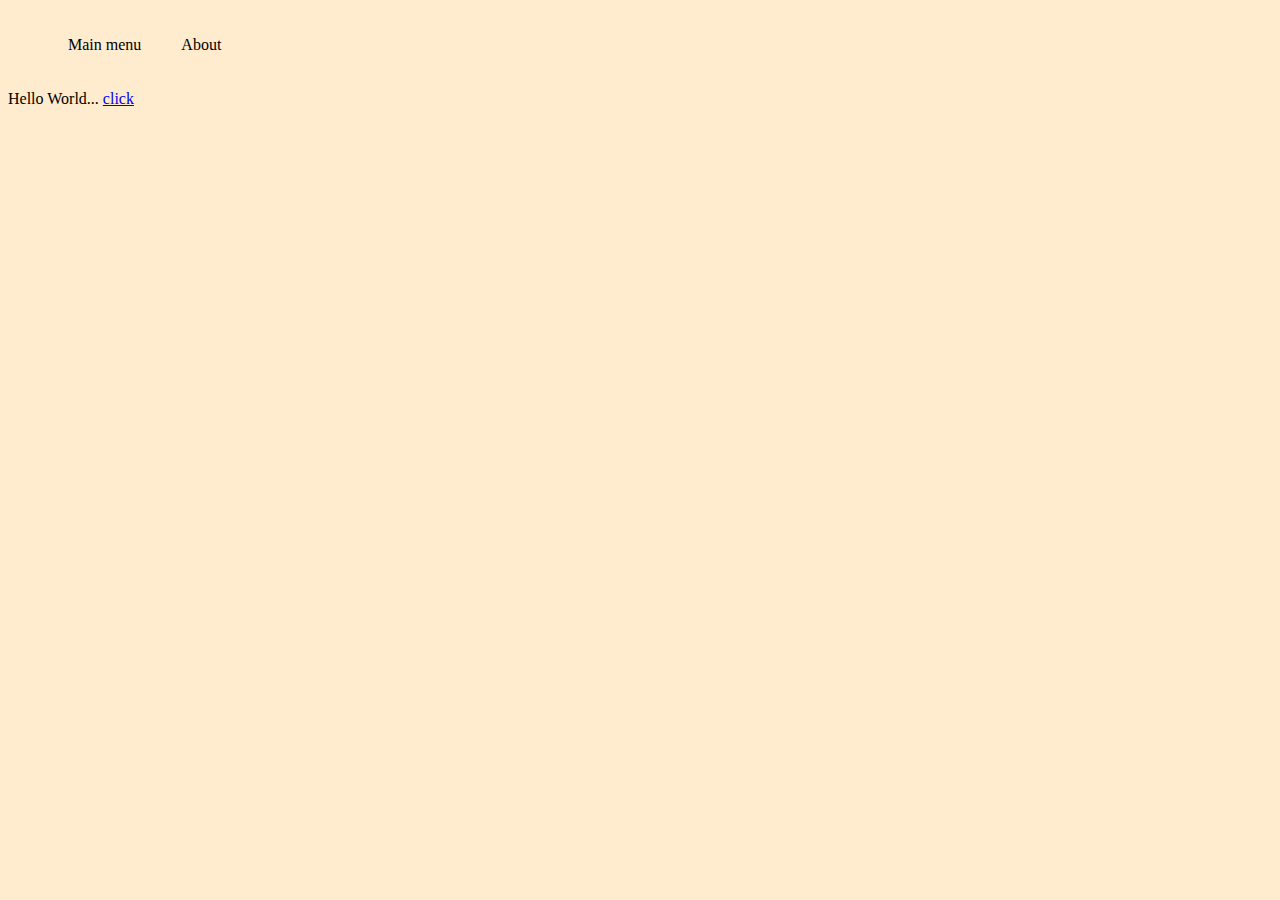
==== footer.html @ cb06766b "1" ====
<!DOCTYPE html>
<html lang="ru">
<head>
    <meta charset="UTF-8">
    <meta http-equiv="X-UA-Compatible" content="IE=edge">
    <meta name="viewport" content="width=device-width, initial-scale=1.0">
    <link rel="stylesheet" type="text/css" href="css/styles.css">
    <title>Document</title>
</head>

<body>
    <nav>
    <ul class="menu">
        <li class="menu-container">Main menu</li>
        <li class="menu-container">About</li>
    </ul>
    </nav>
    Hello World...
    <a href="modules/new_page.html">click</a>
</body>
---- css/styles.css ----
body {
    background-color: blanchedalmond;
}

.menu {
    display: flex;
    list-style-type: none;
}

.menu-container {
    padding: 10px;
    margin: 10px;
}
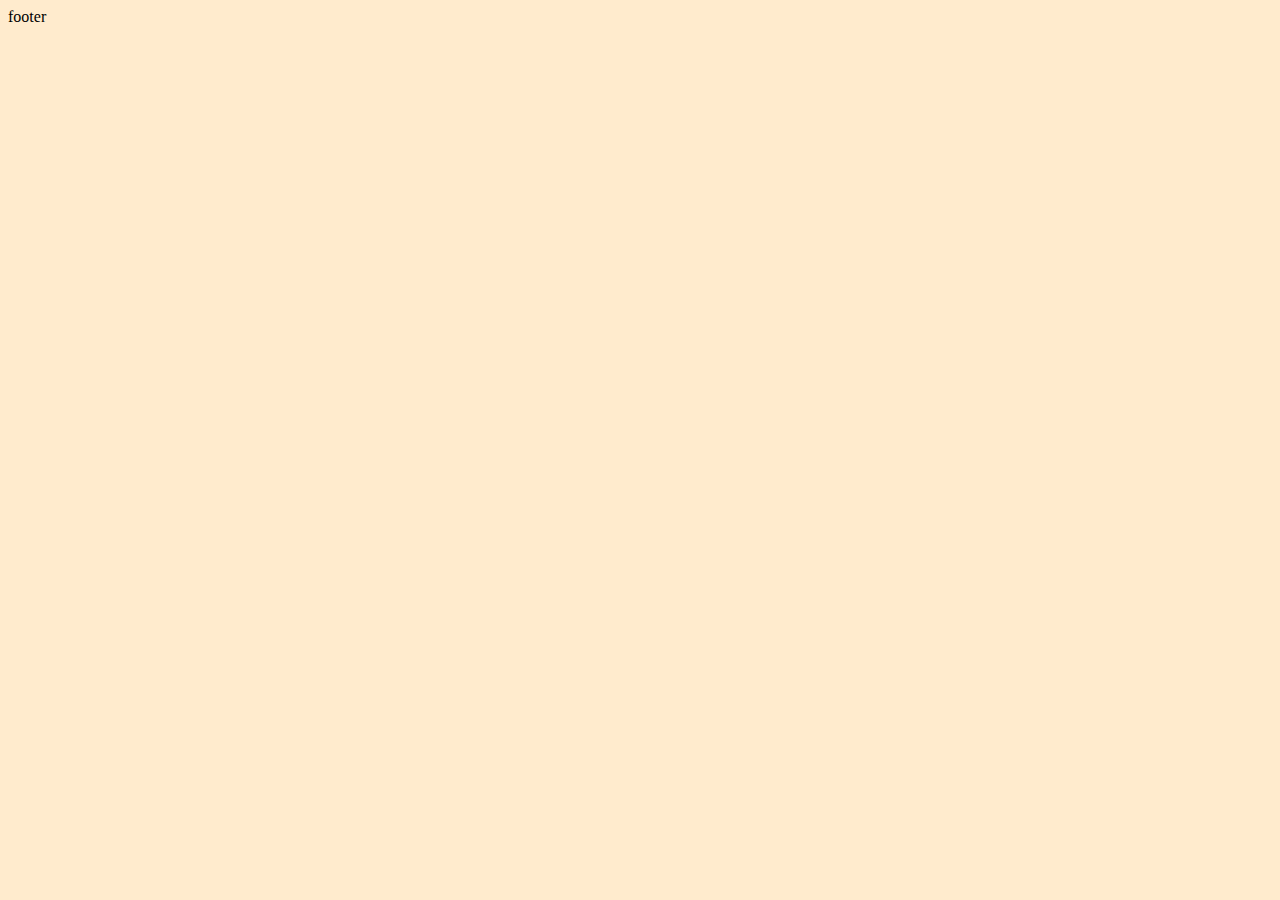
==== commit 945b3273: "1" ====
--- a/footer.html
+++ b/footer.html
@@ -9,12 +9,6 @@
 </head>
 
 <body>
-    <nav>
-    <ul class="menu">
-        <li class="menu-container">Main menu</li>
-        <li class="menu-container">About</li>
-    </ul>
-    </nav>
-    Hello World...
-    <a href="modules/new_page.html">click</a>
-</body>+    footer
+</body>
+
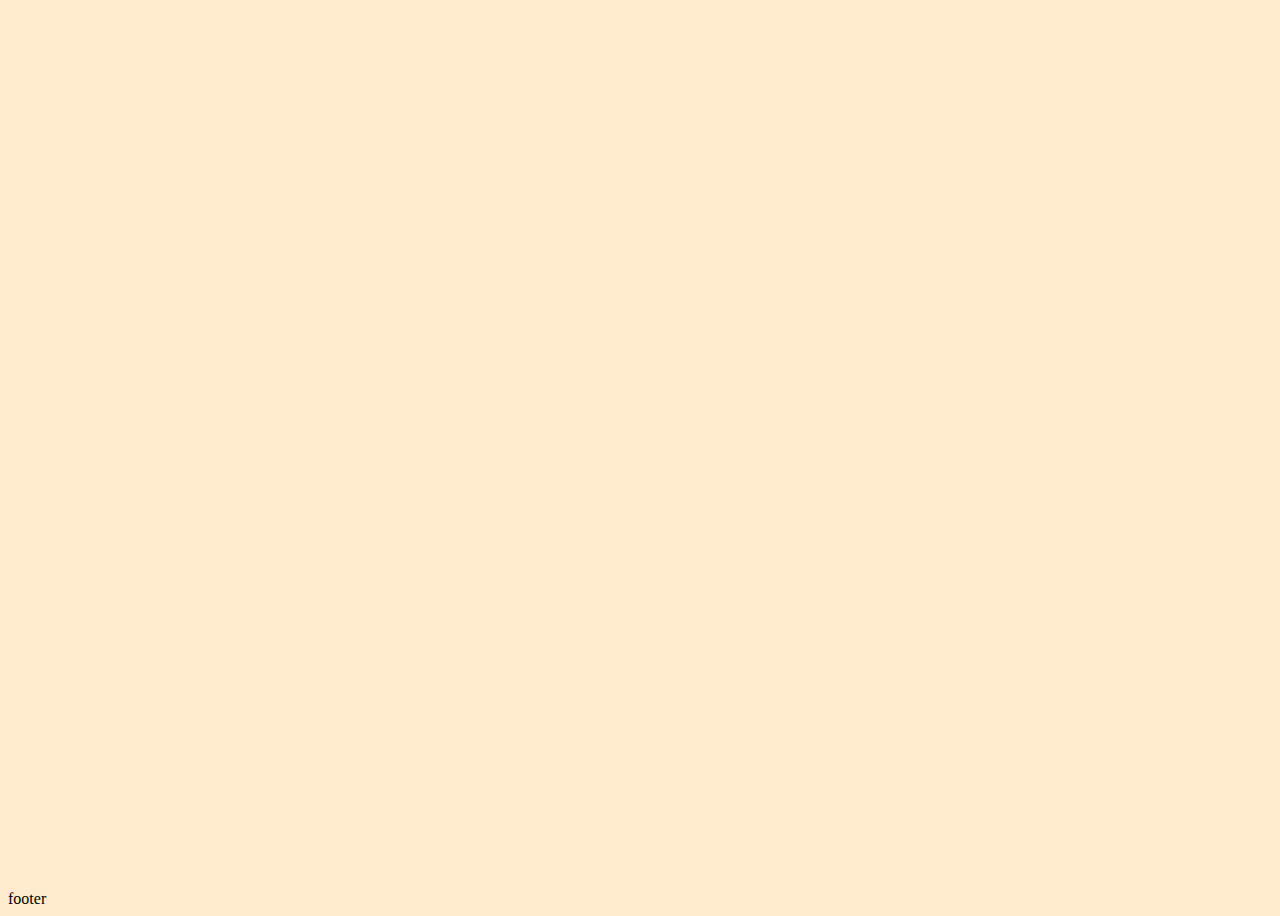
==== commit 4f86e738: "1" ====
--- a/footer.html
+++ b/footer.html
@@ -9,6 +9,8 @@
 </head>
 
 <body>
-    footer
+    <footer>
+        footer
+    </footer>
 </body>
 
--- a/css/styles.css
+++ b/css/styles.css
@@ -1,13 +1,23 @@
 body {
     background-color: blanchedalmond;
+    min-height: 100vh;
+    display: flex;
+    flex-direction: column;
 }
 
 .menu {
     display: flex;
+    flex-direction: row;
     list-style-type: none;
 }
 
 .menu-container {
     padding: 10px;
     margin: 10px;
+}
+
+footer {
+    display: flex;
+    align-items: flex-end;
+    margin-top: auto;
 }